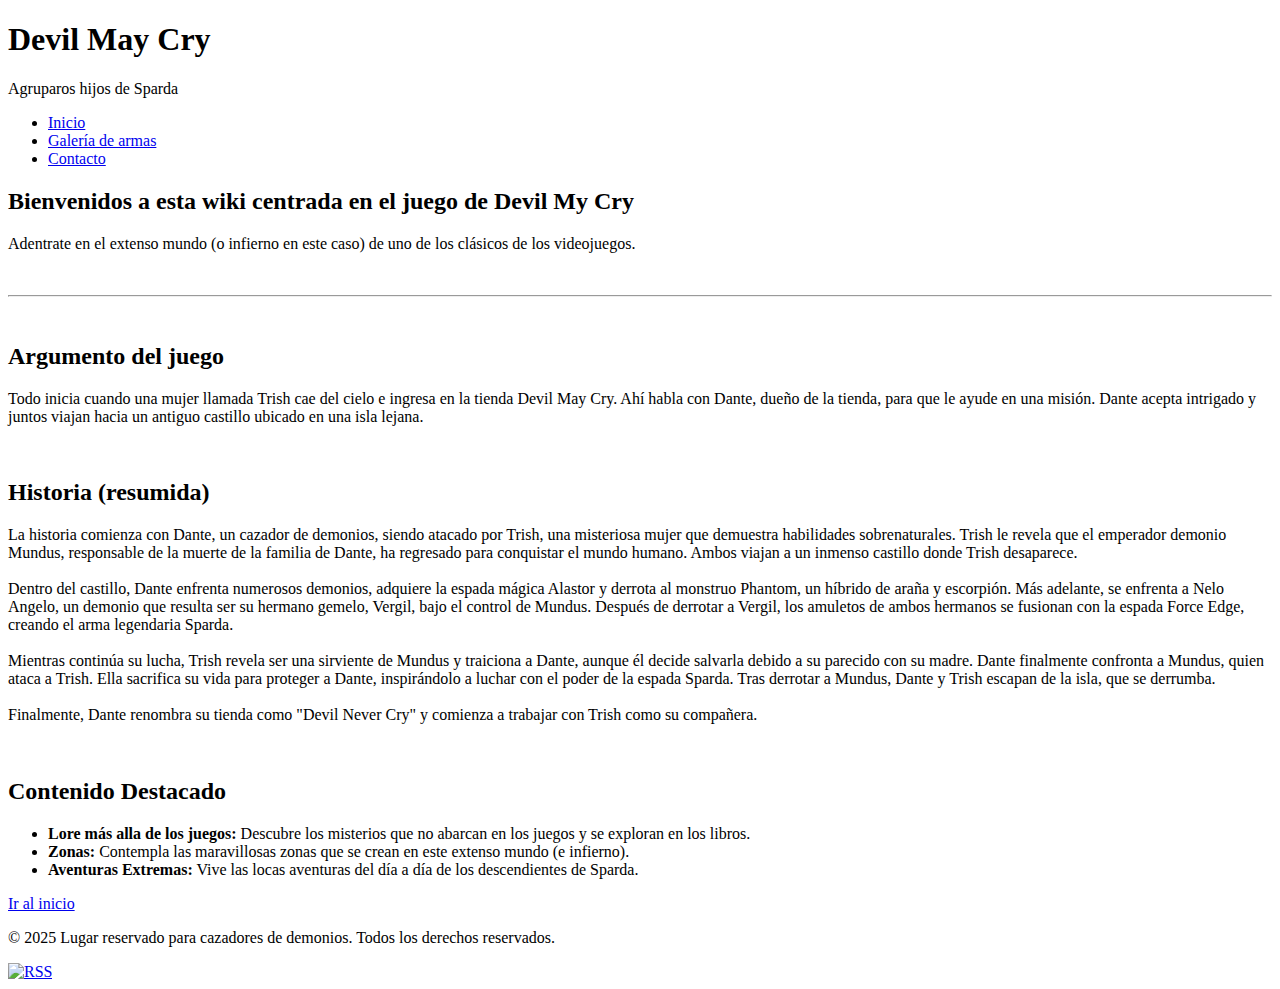
==== responsive/index.html @ 6be3816f "Create index.html responsive" ====
<!DOCTYPE html>
<html lang="es">
<head>
    <meta charset="UTF-8">
    <meta name="viewport" content="width=device-width, initial-scale=1.0">
    <title>Devil May Cry Wiki</title>
    <link rel="stylesheet" href="CSS/styles.css"> 
</head>
<body>
    <header>
        <h1>Devil May Cry</h1>
        <p>Agruparos hijos de Sparda</p>
        <nav>
            <ul>
                <li><a href="index.html">Inicio</a></li>
                <li><a href="galeria_armas.html">Galería de armas</a></li>
                <li><a href="contacto.html">Contacto</a></li>
            </ul>
        </nav>
    </header>
    

    <div>
        <section>
            <h2>Bienvenidos a esta wiki centrada en el juego de Devil My Cry</h2>
            <p>Adentrate en el extenso mundo (o infierno en este caso) de uno de los clásicos de los videojuegos.</p>
        </section>

        <br><hr><br>

        <section>
            <h2>Argumento del juego</h2>
            <p>Todo inicia cuando una mujer llamada Trish cae del cielo e ingresa en la tienda Devil May Cry. Ahí habla con Dante, dueño de la tienda, para que le ayude en una misión. Dante acepta intrigado y juntos viajan hacia un antiguo castillo ubicado en una isla lejana.</p>
        </section>

        <br>

        <section>
            <h2>Historia (resumida)</h2>
            <p>La historia comienza con Dante, un cazador de demonios, siendo atacado por Trish, una misteriosa mujer que demuestra habilidades sobrenaturales. Trish le revela que el emperador demonio Mundus, responsable de la muerte de la familia de Dante, ha regresado para conquistar el mundo humano. Ambos viajan a un inmenso castillo donde Trish desaparece.
                <br><br>
                Dentro del castillo, Dante enfrenta numerosos demonios, adquiere la espada mágica Alastor y derrota al monstruo Phantom, un híbrido de araña y escorpión. Más adelante, se enfrenta a Nelo Angelo, un demonio que resulta ser su hermano gemelo, Vergil, bajo el control de Mundus. Después de derrotar a Vergil, los amuletos de ambos hermanos se fusionan con la espada Force Edge, creando el arma legendaria Sparda.
                <br><br>
                Mientras continúa su lucha, Trish revela ser una sirviente de Mundus y traiciona a Dante, aunque él decide salvarla debido a su parecido con su madre. Dante finalmente confronta a Mundus, quien ataca a Trish. Ella sacrifica su vida para proteger a Dante, inspirándolo a luchar con el poder de la espada Sparda. Tras derrotar a Mundus, Dante y Trish escapan de la isla, que se derrumba.
                <br><br>
                Finalmente, Dante renombra su tienda como "Devil Never Cry" y comienza a trabajar con Trish como su compañera.</p>
        </section>

        <br>

        <section>
            <h2>Contenido Destacado</h2>
            <ul>
                <li><strong>Lore más alla de los juegos:</strong> Descubre los misterios que no abarcan en los juegos y se exploran en los libros.</li>
                <li><strong>Zonas:</strong> Contempla las maravillosas zonas que se crean en este extenso mundo (e infierno).</li>
                <li><strong>Aventuras Extremas:</strong> Vive las locas aventuras del día a día de los descendientes de Sparda.</li>
            </ul>
        </section>

        <a href="#header">Ir al inicio</a>
    </div>

    <footer>
        <p>&copy; 2025 Lugar reservado para cazadores de demonios. Todos los derechos reservados.</p>
        <a href="https://lupus001.github.io/devilmaycry.github.io/rss.xml">
            <img src="Imagenes/rss-feed.png" alt="RSS" width="30px" height="30px">
        </a>
    </footer>
</body>
</html>
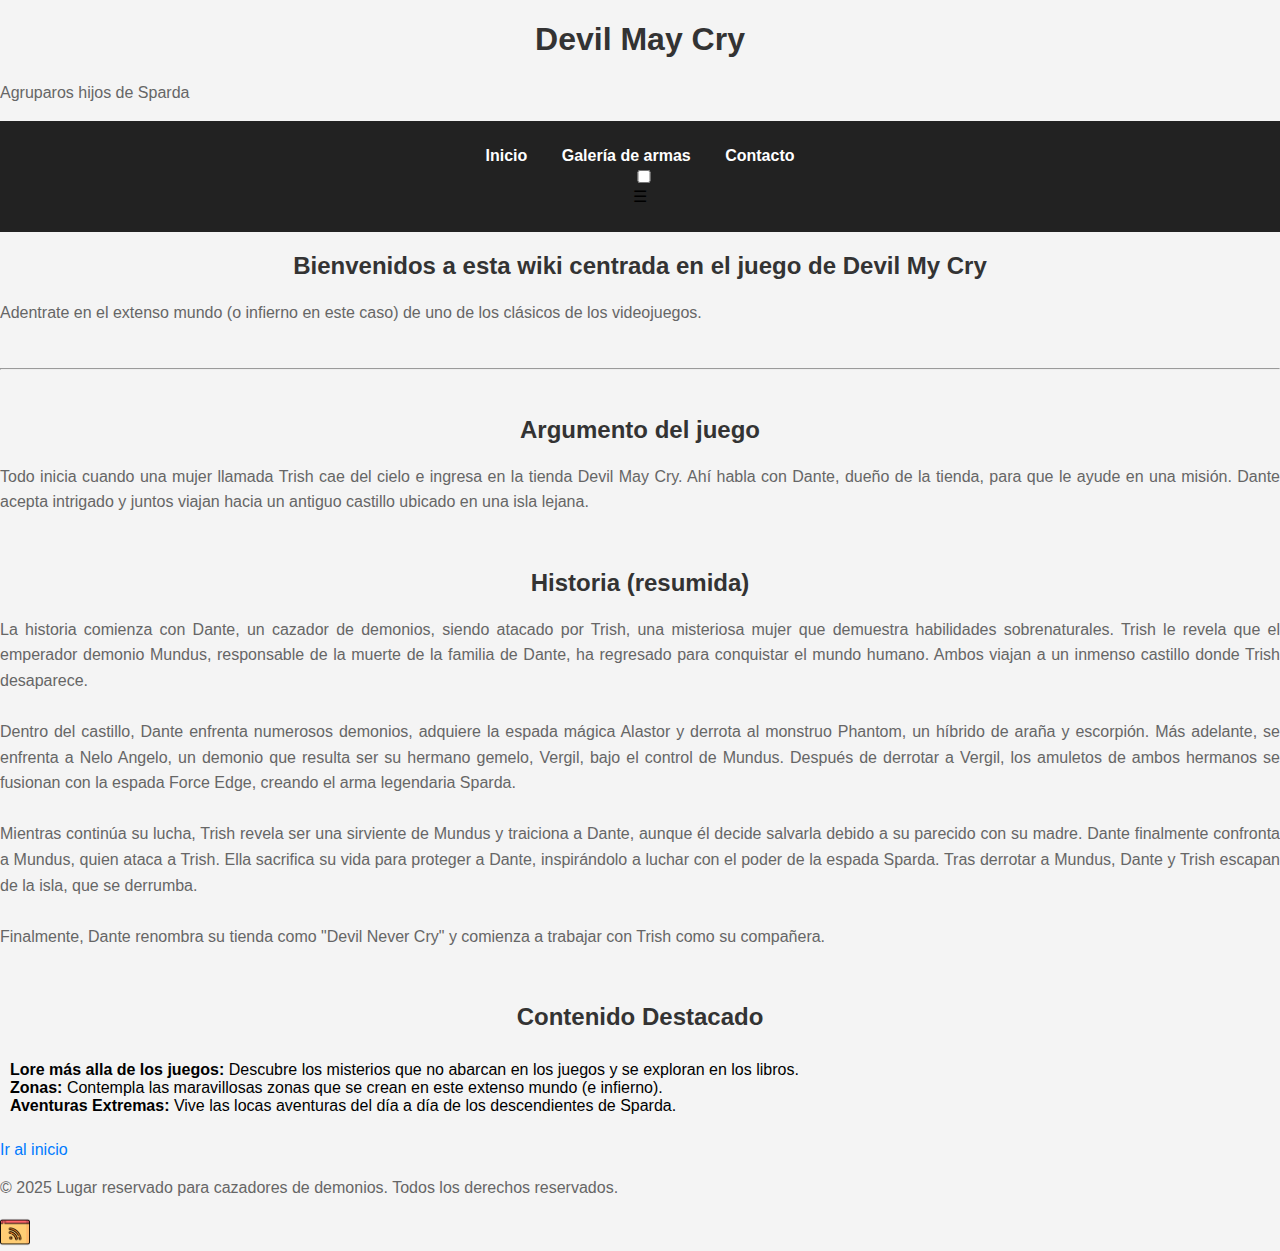
==== commit 84ee8913: "Update index.html" ====
--- a/responsive/index.html
+++ b/responsive/index.html
@@ -15,6 +15,8 @@
                 <li><a href="index.html">Inicio</a></li>
                 <li><a href="galeria_armas.html">Galería de armas</a></li>
                 <li><a href="contacto.html">Contacto</a></li>
+                <input type="checkbox" id="menu-toggle">
+                <label for="menu-toggle" class="menu-icon">&#9776;</label>
             </ul>
         </nav>
     </header>
@@ -63,7 +65,7 @@
     <footer>
         <p>&copy; 2025 Lugar reservado para cazadores de demonios. Todos los derechos reservados.</p>
         <a href="https://lupus001.github.io/devilmaycry.github.io/rss.xml">
-            <img src="Imagenes/rss-feed.png" alt="RSS" width="30px" height="30px">
+            <img src="../Imagenes/rss-feed.png" alt="RSS" width="30px" height="30px">
         </a>
     </footer>
 </body>
--- a/responsive/CSS/styles.css
+++ b/responsive/CSS/styles.css
@@ -0,0 +1,122 @@
+/* Diseño base/general */
+body {
+    font-family: Arial, sans-serif;
+    margin: 0;
+    padding: 0;
+    background-color: #f4f4f4;
+}
+
+/* Diseño de encabezados */
+h1, h2, h3 {
+    color: #333;
+    text-align: center;
+}
+
+/* Diseño de párrafos */
+p {
+    color: #666;
+    line-height: 1.6;
+    text-align: justify;
+}
+
+/* Estilos para enlaces */
+a {
+    text-decoration: none;
+    color: #007BFF;
+}
+a:hover {
+    color: #0056b3;
+    text-decoration: underline;
+}
+
+/* Listas */
+ul {
+    list-style-type: square;
+    padding: 10px;
+}
+
+/* Tablas */
+table {
+    width: 100%;
+    border-collapse: collapse;
+    background-color: white;
+    overflow-x: auto;
+    display: block;
+}
+th, td {
+    border: 1px solid black;
+    padding: 10px;
+    text-align: left;
+}
+th {
+    background-color: #333;
+    color: white;
+}
+
+/* Formularios */
+form {
+    background-color: white;
+    padding: 20px;
+    border-radius: 5px;
+    box-shadow: 2px 2px 10px rgba(0,0,0,0.1);
+}
+input, textarea {
+    width: 100%;
+    padding: 10px;
+    margin-top: 5px;
+    border: 1px solid #ccc;
+    box-sizing: border-box;
+}
+/* Botones */
+button {
+    background-color: #007BFF;
+    color: white;
+    padding: 10px 15px;
+    border: none;
+    cursor: pointer;
+    width: 100%;
+}
+button:hover {
+    background-color: #0056b3;
+}
+
+/* Menú de navegación */
+nav {
+    background-color: #222;
+    padding: 10px 0;
+}
+nav ul {
+    list-style: none;
+    padding: 0;
+    text-align: center;
+}
+nav ul li {
+    display: inline-block;
+    margin: 0 15px;
+}
+nav ul li a {
+    color: white;
+    font-weight: bold;
+}
+
+/* Diseño con grid */
+.container {
+    display: grid;
+    grid-template-columns: 1fr 3fr;
+    gap: 20px;
+    padding: 20px;
+}
+
+/* Diseño responsive */
+@media (max-width: 768px) {
+    .container {
+        grid-template-columns: 1fr;
+        padding: 10px;
+        padding-left:30px;
+        padding-right:30px;
+    }
+    nav ul li {
+        display: block;
+        margin: 10px 0;
+    }
+}
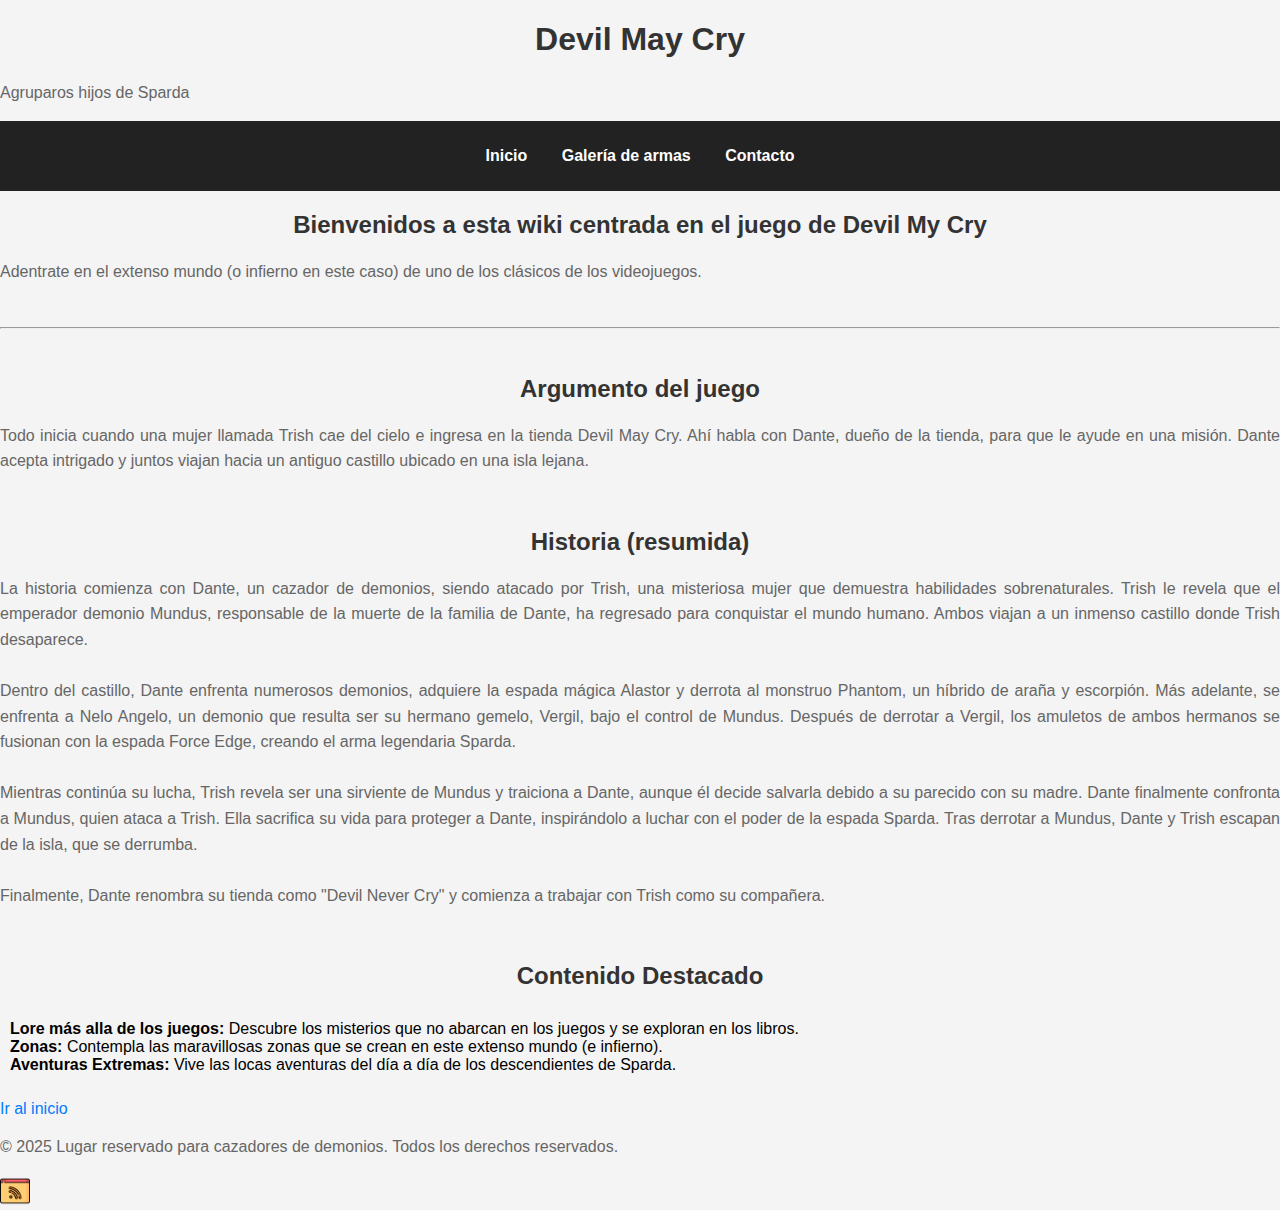
==== commit 54a114fd: "Update index.html" ====
--- a/responsive/index.html
+++ b/responsive/index.html
@@ -15,8 +15,6 @@
                 <li><a href="index.html">Inicio</a></li>
                 <li><a href="galeria_armas.html">Galería de armas</a></li>
                 <li><a href="contacto.html">Contacto</a></li>
-                <input type="checkbox" id="menu-toggle">
-                <label for="menu-toggle" class="menu-icon">&#9776;</label>
             </ul>
         </nav>
     </header>
